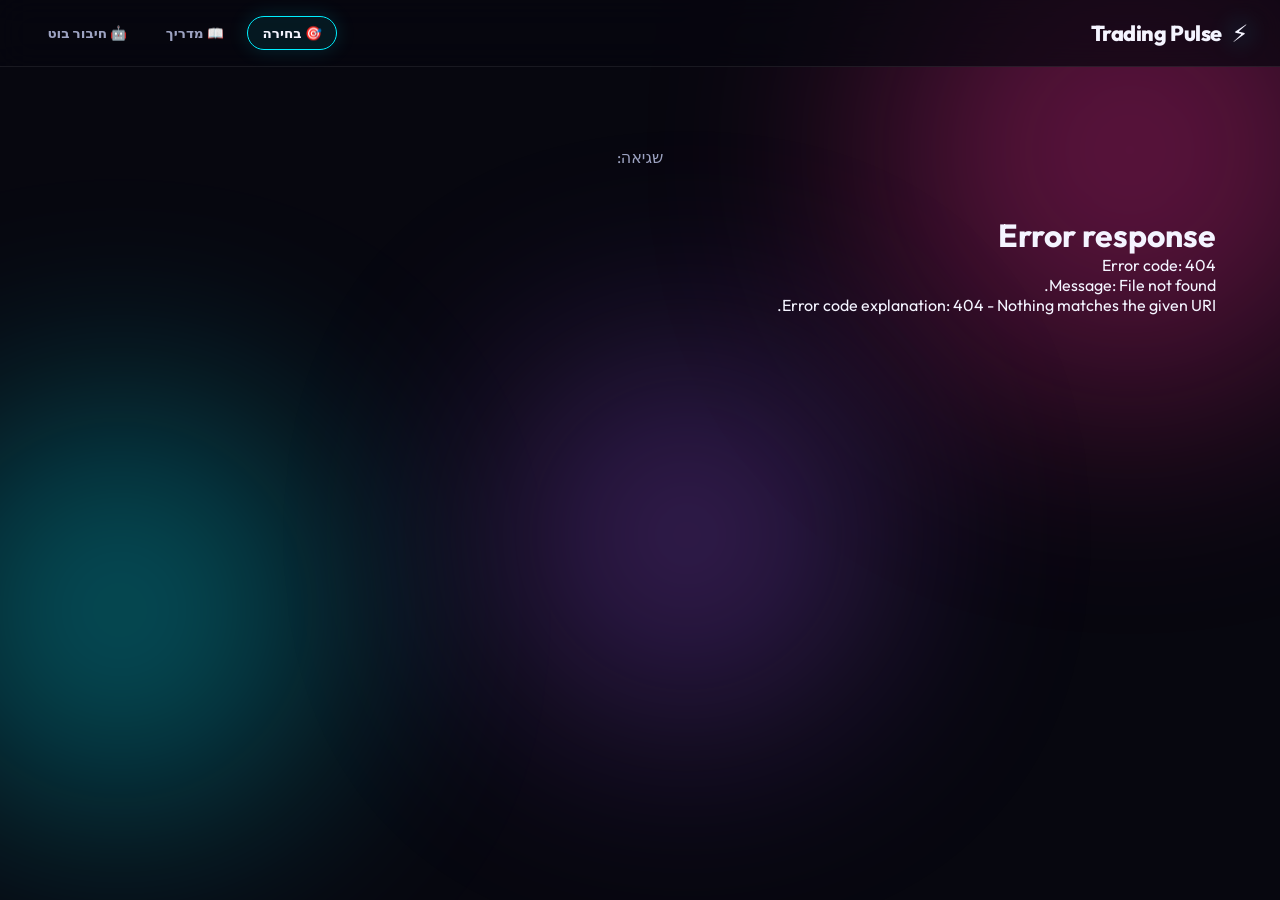
==== docs/index.html @ 69908e3f "﻿Accept קנה 200 as an offer-queue amount reply, and publish static public guides. Bare amounts still" ====
<!DOCTYPE html>
<html lang="he" dir="rtl">
<head>
  <meta charset="UTF-8" />
  <meta name="viewport" content="width=device-width, initial-scale=1.0" />
  <title>Trading Pulse — הדגמה ציבורית</title>
  <meta name="description" content="הדגמה ציבורית וסטטית של Trading Pulse: איך בוחרים מניות, פקודות טלגרם, וחיבור בוט. בלי מידע פיננסי, בלי חיבור למכשיר או לחשבון של אף אחד." />
  <link rel="preconnect" href="https://fonts.googleapis.com" />
  <link rel="preconnect" href="https://fonts.gstatic.com" crossorigin />
  <link href="https://fonts.googleapis.com/css2?family=Outfit:wght@400;600;700;800&display=swap" rel="stylesheet" />
  <link rel="stylesheet" href="style.css" />
</head>
<body>
  <div class="bg-glow bg-glow-1"></div>
  <div class="bg-glow bg-glow-2"></div>
  <div class="bg-glow bg-glow-3"></div>

  <header class="topbar">
    <a href="#/" class="logo">
      <span class="logo-icon">⚡</span>
      <span>Trading Pulse</span>
    </a>
    <nav class="nav" id="nav"></nav>
  </header>

  <main id="app" class="app"></main>

  <script src="app.js"></script>
</body>
</html>
---- docs/style.css ----
:root {
  --bg: #07070f;
  --surface: rgba(18, 18, 32, 0.75);
  --border: rgba(255, 255, 255, 0.08);
  --text: #f4f4ff;
  --muted: #9da3c2;
  --pink: #ff2d95;
  --cyan: #00f0ff;
  --purple: #a855f7;
  --lime: #b8ff00;
  --yellow: #ffe600;
  --green: #00ff88;
  --red: #ff3366;
  --radius: 20px;
  --font: "Outfit", system-ui, sans-serif;
}

* { box-sizing: border-box; margin: 0; padding: 0; }

body {
  font-family: var(--font);
  background: var(--bg);
  color: var(--text);
  min-height: 100vh;
  overflow-x: hidden;
}

.bg-glow {
  position: fixed;
  border-radius: 50%;
  filter: blur(120px);
  opacity: 0.35;
  pointer-events: none;
  z-index: 0;
}
.bg-glow-1 { width: 500px; height: 500px; background: var(--pink); top: -100px; right: -100px; }
.bg-glow-2 { width: 400px; height: 400px; background: var(--cyan); bottom: 10%; left: -80px; }
.bg-glow-3 { width: 350px; height: 350px; background: var(--purple); top: 40%; left: 40%; }

.topbar {
  position: sticky;
  top: 0;
  z-index: 100;
  display: flex;
  align-items: center;
  justify-content: space-between;
  padding: 1rem 2rem;
  backdrop-filter: blur(16px);
  background: rgba(7, 7, 15, 0.7);
  border-bottom: 1px solid var(--border);
}

.logo {
  display: flex;
  align-items: center;
  gap: 0.6rem;
  font-weight: 800;
  font-size: 1.35rem;
  text-decoration: none;
  color: var(--text);
  letter-spacing: -0.02em;
}
.logo-icon {
  font-size: 1.5rem;
  filter: drop-shadow(0 0 12px var(--cyan));
}

.nav {
  display: flex;
  gap: 0.5rem;
  flex-wrap: wrap;
}
.nav a.active {
  color: var(--text);
  border-color: rgba(255, 45, 149, 0.45);
  background: rgba(255, 45, 149, 0.08);
}
.nav-badge {
  display: inline-block;
  min-width: 1.1rem;
  padding: 0 0.35rem;
  margin-right: 0.25rem;
  border-radius: 999px;
  background: var(--pink);
  color: #fff;
  font-size: 0.65rem;
  font-weight: 800;
  vertical-align: top;
}
.pending-banner {
  display: block;
  margin-bottom: 1.25rem;
  padding: 0.85rem 1rem;
  border-radius: var(--radius);
  background: rgba(255, 45, 149, 0.12);
  border: 1px solid rgba(255, 45, 149, 0.35);
  color: var(--text);
  text-decoration: none;
  font-weight: 700;
  animation: pulse-banner 2s ease-in-out infinite;
}
@keyframes pulse-banner {
  0%, 100% { box-shadow: 0 0 0 rgba(255, 45, 149, 0); }
  50% { box-shadow: 0 0 24px rgba(255, 45, 149, 0.25); }
}

.plan-actions {
  display: flex;
  gap: 0.75rem;
  margin-bottom: 1.25rem;
  flex-wrap: wrap;
}
.plan-recs {
  display: flex;
  flex-direction: column;
  gap: 1rem;
}
.plan-rec-card {
  background: var(--surface);
  border: 1px solid var(--border);
  border-radius: var(--radius);
  padding: 1.1rem;
}
.plan-rec-card.is-approved {
  border-color: rgba(0, 255, 136, 0.35);
}
.plan-rec-head {
  display: flex;
  justify-content: space-between;
  align-items: center;
  margin-bottom: 0.65rem;
}
.plan-rec-actions {
  display: flex;
  gap: 0.5rem;
  margin-top: 0.85rem;
}
.plan-news {
  margin-top: 0.65rem;
  color: var(--muted);
  font-size: 0.88rem;
}
.plan-status-msg {
  margin-top: 1rem;
  color: var(--cyan);
  font-weight: 600;
}
.plan-allocation {
  margin-top: 1.5rem;
  padding: 1.25rem;
  background: var(--surface);
  border: 1px solid var(--border);
  border-radius: var(--radius);
}
.plan-allocation.applied {
  border-color: rgba(0, 255, 136, 0.35);
}
.plan-allocation h2 {
  margin: 0 0 0.5rem;
  font-size: 1.15rem;
}
.allocation-hint {
  color: var(--muted);
  margin-bottom: 1rem;
}
.allocation-options {
  display: flex;
  flex-direction: column;
  gap: 1rem;
}
.allocation-option {
  padding: 1rem;
  border-radius: var(--radius);
  border: 1px solid var(--border);
  background: rgba(0, 0, 0, 0.15);
}
.allocation-option.full {
  border-color: rgba(0, 200, 255, 0.25);
}
.allocation-option.partial {
  border-color: rgba(255, 200, 0, 0.25);
}
.allocation-option-head {
  display: flex;
  justify-content: space-between;
  align-items: center;
  gap: 0.5rem;
  flex-wrap: wrap;
  margin-bottom: 0.35rem;
}
.allocation-badge {
  font-size: 0.75rem;
  padding: 0.2rem 0.5rem;
  border-radius: 999px;
  background: rgba(255, 255, 255, 0.08);
  color: var(--muted);
}
.allocation-desc {
  color: var(--muted);
  font-size: 0.9rem;
  margin: 0.25rem 0 0.5rem;
}
.allocation-summary {
  margin: 0.5rem 0 0.75rem;
  padding-right: 1.1rem;
  color: var(--text);
  font-size: 0.88rem;
}
.allocation-summary li {
  margin-bottom: 0.2rem;
}
.btn-allocation {
  background: linear-gradient(135deg, #7c3aed, #a855f7);
  color: #fff;
  border: none;
}
.btn-allocation:hover {
  filter: brightness(1.08);
}
.allocation-done,
.allocation-amounts {
  color: var(--muted);
  margin-top: 0.35rem;
}
.btn {
  border: none;
  border-radius: 999px;
  padding: 0.55rem 1.1rem;
  font-family: var(--font);
  font-weight: 700;
  cursor: pointer;
  font-size: 0.88rem;
}
.btn-sm {
  padding: 0.35rem 0.85rem;
  font-size: 0.8rem;
}
.btn-approve {
  background: rgba(0, 255, 136, 0.15);
  color: var(--green);
  border: 1px solid rgba(0, 255, 136, 0.35);
}
.btn-start {
  background: linear-gradient(135deg, rgba(0, 240, 255, 0.25), rgba(0, 255, 136, 0.2));
  color: var(--cyan);
  border: 2px solid rgba(0, 240, 255, 0.55);
  font-size: 1.05rem;
  padding: 0.85rem 2rem;
  margin-top: 1rem;
  box-shadow: 0 0 24px rgba(0, 240, 255, 0.15);
  display: inline-block;
  text-decoration: none;
  text-align: center;
}
.plan-cta {
  min-width: 220px;
}
.btn-start:hover {
  box-shadow: 0 0 32px rgba(0, 240, 255, 0.28);
}
.plan-simple {
  text-align: center;
  max-width: 520px;
  margin: 2rem auto;
}
.plan-simple h1 {
  font-size: 1.75rem;
  margin-bottom: 0.75rem;
}
.plan-simple-sub {
  color: var(--muted);
  margin: 0.5rem 0 0;
}
.plan-simple-done h1 {
  color: var(--green);
}
.plan-details {
  max-width: 640px;
  margin: 1.5rem auto;
  color: var(--muted);
}
.plan-details summary {
  cursor: pointer;
  color: var(--cyan);
  font-weight: 600;
  margin-bottom: 0.75rem;
}
.btn-reject {
  background: rgba(255, 51, 102, 0.12);
  color: var(--red);
  border: 1px solid rgba(255, 51, 102, 0.35);
}

.health-panel {
  margin-bottom: 1.5rem;
  padding: 1rem 1.15rem;
  border-radius: var(--radius);
  border: 1px solid var(--border);
  background: var(--surface);
}
.health-panel.health-ok {
  border-color: rgba(0, 255, 136, 0.25);
}
.health-panel.health-offline {
  border-color: rgba(255, 51, 102, 0.35);
  background: rgba(255, 51, 102, 0.06);
}
.health-head {
  display: flex;
  align-items: center;
  justify-content: space-between;
  gap: 0.75rem;
  margin-bottom: 0.65rem;
}
.health-head .section-title {
  margin: 0;
}
.health-badge {
  font-size: 0.75rem;
  font-weight: 800;
  padding: 0.25rem 0.65rem;
  border-radius: 999px;
  background: rgba(0, 255, 136, 0.12);
  color: var(--green);
  border: 1px solid rgba(0, 255, 136, 0.3);
}
.health-offline .health-badge {
  background: rgba(255, 51, 102, 0.12);
  color: var(--red);
  border-color: rgba(255, 51, 102, 0.35);
}
.health-meta {
  display: flex;
  flex-wrap: wrap;
  gap: 0.35rem 1.25rem;
  color: var(--muted);
  font-size: 0.82rem;
  margin-bottom: 0.75rem;
}
.health-jobs {
  display: flex;
  flex-direction: column;
  gap: 0.35rem;
}
.health-row {
  display: flex;
  justify-content: space-between;
  gap: 1rem;
  font-size: 0.88rem;
}
.health-muted {
  color: var(--muted);
  font-size: 0.8rem;
  text-align: left;
}
.health-error {
  margin-top: 0.75rem;
  padding: 0.55rem 0.75rem;
  border-radius: 8px;
  background: rgba(255, 51, 102, 0.1);
  color: var(--red);
  font-size: 0.85rem;
}
.health-log {
  margin-top: 0.75rem;
  font-size: 0.75rem;
  color: var(--muted);
}
.health-log-line {
  font-family: ui-monospace, monospace;
  white-space: pre-wrap;
  word-break: break-all;
}

.portfolio-stats .sub {
  margin-top: 0.35rem;
  font-size: 0.78rem;
  color: var(--muted);
}
.section-hint {
  color: var(--muted);
  font-size: 0.88rem;
  margin: -0.5rem 0 1rem;
}
.portfolio-table-wrap {
  overflow-x: auto;
  margin-bottom: 2rem;
  border-radius: var(--radius);
  border: 1px solid var(--border);
  background: var(--surface);
}
.portfolio-table {
  width: 100%;
  border-collapse: collapse;
  font-size: 0.88rem;
}
.portfolio-table th,
.portfolio-table td {
  padding: 0.75rem 1rem;
  text-align: right;
  border-bottom: 1px solid var(--border);
}
.portfolio-table th {
  color: var(--muted);
  font-weight: 700;
  font-size: 0.78rem;
  text-transform: uppercase;
  letter-spacing: 0.04em;
}
.portfolio-table tbody tr:hover {
  background: rgba(0, 240, 255, 0.04);
}
.portfolio-table .empty-cell {
  color: var(--muted);
  text-align: center;
  padding: 1.5rem;
}
.portfolio-table .pnl.up {
  color: var(--green);
  font-weight: 700;
}
.portfolio-table .pnl.down {
  color: var(--red);
  font-weight: 700;
}
.portfolio-table .pnl.positive {
  color: var(--green);
  font-weight: 700;
}
.portfolio-table .pnl.negative {
  color: var(--red);
  font-weight: 700;
}

.strategy-perf-wrap {
  margin-top: 0.5rem;
}
.strategy-perf-table {
  table-layout: fixed;
}
.strategy-perf-table th:nth-child(1),
.strategy-perf-table td.strat-name {
  width: 32%;
}
.strategy-perf-table th:nth-child(2),
.strategy-perf-table th:nth-child(3),
.strategy-perf-table th:nth-child(4),
.strategy-perf-table td.num {
  width: 11%;
  text-align: center;
  font-variant-numeric: tabular-nums;
  white-space: nowrap;
}
.strategy-perf-table th:nth-child(5),
.strategy-perf-table td.pnl {
  width: 14%;
  text-align: center;
  direction: ltr;
  font-variant-numeric: tabular-nums;
  white-space: nowrap;
}
.strategy-perf-table th:nth-child(6),
.strategy-perf-table td.sample {
  width: 20%;
  color: var(--muted);
  font-size: 0.82rem;
}
.strategy-perf-table td.strat-name {
  font-weight: 600;
  color: var(--text);
}

.nav a {
  color: var(--muted);
  text-decoration: none;
  padding: 0.45rem 0.9rem;
  border-radius: 999px;
  font-size: 0.85rem;
  font-weight: 600;
  border: 1px solid transparent;
  transition: 0.2s;
}
.nav a:hover, .nav a.active {
  color: var(--text);
  border-color: var(--cyan);
  background: rgba(0, 240, 255, 0.08);
  box-shadow: 0 0 20px rgba(0, 240, 255, 0.15);
}

.app {
  position: relative;
  z-index: 1;
  max-width: 1200px;
  margin: 0 auto;
  padding: 2rem 1.5rem 4rem;
}

.hero {
  margin-bottom: 2rem;
}
.hero h1 {
  font-size: clamp(2rem, 5vw, 3rem);
  font-weight: 800;
  line-height: 1.1;
  background: linear-gradient(135deg, var(--cyan), var(--pink), var(--lime));
  -webkit-background-clip: text;
  -webkit-text-fill-color: transparent;
  background-clip: text;
}
.hero p {
  color: var(--muted);
  margin-top: 0.5rem;
  font-size: 1.05rem;
}

.stats-grid {
  display: grid;
  grid-template-columns: repeat(auto-fit, minmax(180px, 1fr));
  gap: 1rem;
  margin-bottom: 2rem;
}

.stat-card {
  background: var(--surface);
  border: 1px solid var(--border);
  border-radius: var(--radius);
  padding: 1.25rem;
  backdrop-filter: blur(12px);
  position: relative;
  overflow: hidden;
}
.stat-card::before {
  content: "";
  position: absolute;
  top: 0; right: 0;
  width: 100%; height: 3px;
  background: linear-gradient(90deg, var(--pink), var(--cyan));
}
.stat-card .label { color: var(--muted); font-size: 0.8rem; font-weight: 600; text-transform: uppercase; letter-spacing: 0.06em; }
.stat-card .value { font-size: 1.75rem; font-weight: 800; margin-top: 0.35rem; }
.stat-card.positive .value { color: var(--green); text-shadow: 0 0 24px rgba(0, 255, 136, 0.4); }
.stat-card.negative .value { color: var(--red); text-shadow: 0 0 24px rgba(255, 51, 102, 0.4); }
.stat-card.accent .value { color: var(--cyan); text-shadow: 0 0 24px rgba(0, 240, 255, 0.35); }

.section-title {
  font-size: 1.1rem;
  font-weight: 700;
  margin-bottom: 1rem;
  display: flex;
  align-items: center;
  gap: 0.5rem;
}
.section-title::before {
  content: "";
  width: 4px;
  height: 1.1rem;
  background: linear-gradient(var(--pink), var(--purple));
  border-radius: 4px;
}

.cards-grid {
  display: grid;
  grid-template-columns: repeat(auto-fill, minmax(280px, 1fr));
  gap: 1rem;
  margin-bottom: 2.5rem;
}

.pick-card {
  background: var(--surface);
  border: 1px solid var(--border);
  border-radius: var(--radius);
  padding: 1.25rem;
  text-decoration: none;
  color: inherit;
  display: block;
  transition: transform 0.2s, box-shadow 0.2s, border-color 0.2s;
}
.pick-card:hover {
  transform: translateY(-4px);
  border-color: rgba(255, 45, 149, 0.5);
  box-shadow: 0 12px 40px rgba(255, 45, 149, 0.15);
}

.pick-card-header {
  display: flex;
  justify-content: space-between;
  align-items: flex-start;
  margin-bottom: 0.75rem;
}
.pick-symbol {
  font-size: 1.6rem;
  font-weight: 800;
  letter-spacing: -0.03em;
}
.pick-date { color: var(--muted); font-size: 0.85rem; }

.badge {
  display: inline-block;
  padding: 0.25rem 0.65rem;
  border-radius: 999px;
  font-size: 0.72rem;
  font-weight: 700;
  text-transform: uppercase;
  letter-spacing: 0.04em;
}
.badge-invested { background: rgba(0, 255, 136, 0.15); color: var(--green); border: 1px solid rgba(0, 255, 136, 0.35); }
.badge-skipped { background: rgba(255, 230, 0, 0.12); color: var(--yellow); border: 1px solid rgba(255, 230, 0, 0.3); }
.badge-pending { background: rgba(168, 85, 247, 0.15); color: var(--purple); border: 1px solid rgba(168, 85, 247, 0.35); }

.pick-meta {
  display: flex;
  gap: 1rem;
  flex-wrap: wrap;
  font-size: 0.88rem;
  color: var(--muted);
}
.pick-pnl {
  margin-top: 0.75rem;
  font-size: 1.25rem;
  font-weight: 800;
}
.pick-pnl.up { color: var(--green); }
.pick-pnl.down { color: var(--red); }
.pick-pnl.neutral { color: var(--muted); }

.signal-meta {
  display: flex;
  flex-wrap: wrap;
  gap: 0.5rem;
  margin: 0.75rem 0;
}
.signal-meta span {
  font-size: 0.78rem;
  font-weight: 600;
  padding: 0.25rem 0.55rem;
  border-radius: 999px;
  background: rgba(168, 85, 247, 0.12);
  color: var(--purple);
  border: 1px solid rgba(168, 85, 247, 0.25);
}

.source-block {
  margin-top: 0.85rem;
  padding-top: 0.85rem;
  border-top: 1px solid var(--border);
}
.source-block.compact {
  margin-top: 0.65rem;
  padding-top: 0.65rem;
}
.source-title {
  font-size: 0.75rem;
  font-weight: 700;
  color: var(--muted);
  text-transform: uppercase;
  letter-spacing: 0.05em;
  margin-bottom: 0.55rem;
}
.source-chips {
  display: flex;
  flex-wrap: wrap;
  gap: 0.35rem;
}
.source-chip {
  font-size: 0.72rem;
  font-weight: 600;
  padding: 0.2rem 0.5rem;
  border-radius: 999px;
  background: rgba(0, 240, 255, 0.08);
  color: var(--cyan);
  border: 1px solid rgba(0, 240, 255, 0.22);
}
.source-bars {
  display: flex;
  flex-direction: column;
  gap: 0.45rem;
}
.source-row {
  display: grid;
  grid-template-columns: 92px 1fr 42px;
  align-items: center;
  gap: 0.65rem;
}
.source-name {
  font-size: 0.78rem;
  font-weight: 600;
  color: var(--text);
}
.source-bar-track {
  height: 8px;
  border-radius: 999px;
  background: rgba(255, 255, 255, 0.06);
  overflow: hidden;
}
.source-bar-fill {
  height: 100%;
  border-radius: 999px;
  background: linear-gradient(90deg, var(--pink), var(--cyan));
  box-shadow: 0 0 12px rgba(0, 240, 255, 0.35);
}
.source-val {
  font-size: 0.82rem;
  font-weight: 800;
  color: var(--cyan);
  text-align: left;
}

.source-warning {
  font-size: 0.75rem;
  font-weight: 700;
  color: var(--yellow);
  margin-bottom: 0.5rem;
}

.enrichment-meta {
  display: flex;
  flex-wrap: wrap;
  gap: 0.5rem;
  margin-top: 0.65rem;
}
.enrichment-meta span {
  font-size: 0.78rem;
  font-weight: 600;
  padding: 0.25rem 0.55rem;
  border-radius: 999px;
  background: rgba(255, 230, 0, 0.1);
  color: var(--yellow);
  border: 1px solid rgba(255, 230, 0, 0.25);
}

.chart-panel {
  background: var(--surface);
  border: 1px solid var(--border);
  border-radius: var(--radius);
  padding: 1.25rem;
  margin-bottom: 1.5rem;
  backdrop-filter: blur(12px);
}
.chart-panel h3 {
  font-size: 1rem;
  margin-bottom: 1rem;
  font-weight: 700;
}
.chart-wrap {
  position: relative;
  height: 260px;
}

.compare-bars {
  display: grid;
  grid-template-columns: 1fr 1fr;
  gap: 1rem;
  margin-top: 1rem;
}
.compare-box {
  border-radius: 14px;
  padding: 1rem;
  text-align: center;
  border: 1px solid var(--border);
}
.compare-box.invested { background: rgba(0, 255, 136, 0.06); border-color: rgba(0, 255, 136, 0.25); }
.compare-box.skipped { background: rgba(255, 230, 0, 0.06); border-color: rgba(255, 230, 0, 0.2); }
.compare-box .title { font-size: 0.75rem; color: var(--muted); font-weight: 600; text-transform: uppercase; }
.compare-box .amount { font-size: 1.5rem; font-weight: 800; margin-top: 0.35rem; }

.stock-hero {
  display: flex;
  align-items: center;
  gap: 1rem;
  margin-bottom: 2rem;
  flex-wrap: wrap;
}
.stock-hero .symbol-big {
  font-size: clamp(2.5rem, 8vw, 4rem);
  font-weight: 800;
  background: linear-gradient(135deg, var(--lime), var(--cyan));
  -webkit-background-clip: text;
  -webkit-text-fill-color: transparent;
  background-clip: text;
}

.news-list {
  list-style: none;
  margin-top: 0.75rem;
}
.news-list li {
  font-size: 0.85rem;
  color: var(--muted);
  padding: 0.35rem 0;
  border-bottom: 1px solid var(--border);
}
.news-list li:last-child { border: none; }

.empty {
  text-align: center;
  padding: 3rem;
  color: var(--muted);
}

@media (max-width: 600px) {
  .compare-bars { grid-template-columns: 1fr; }
  .topbar { padding: 1rem; }
}

.msg-filter {
  display: flex;
  gap: 0.5rem;
  margin-bottom: 1.25rem;
  flex-wrap: wrap;
}
.filter-btn {
  background: var(--surface);
  border: 1px solid var(--border);
  color: var(--muted);
  padding: 0.45rem 1rem;
  border-radius: 999px;
  font-family: var(--font);
  font-weight: 600;
  font-size: 0.85rem;
  cursor: pointer;
  transition: 0.2s;
}
.filter-btn:hover, .filter-btn.active {
  color: var(--text);
  border-color: var(--pink);
  background: rgba(255, 45, 149, 0.1);
  box-shadow: 0 0 16px rgba(255, 45, 149, 0.15);
}

.msg-thread {
  display: flex;
  flex-direction: column;
  gap: 0.75rem;
  max-height: 70vh;
  overflow-y: auto;
  padding: 0.5rem 0.25rem 2rem;
}

.msg-bubble {
  max-width: 92%;
  border-radius: 16px;
  padding: 0.85rem 1rem;
  border: 1px solid var(--border);
  backdrop-filter: blur(10px);
}
.msg-bubble.out {
  align-self: flex-start;
  background: rgba(0, 240, 255, 0.06);
  border-color: rgba(0, 240, 255, 0.25);
  margin-left: 0;
  margin-right: auto;
}
.msg-bubble.in {
  align-self: flex-end;
  background: rgba(255, 45, 149, 0.08);
  border-color: rgba(255, 45, 149, 0.3);
  margin-left: auto;
  margin-right: 0;
}

.msg-meta {
  display: flex;
  flex-wrap: wrap;
  gap: 0.5rem;
  align-items: center;
  margin-bottom: 0.5rem;
  font-size: 0.75rem;
}
.msg-ctx {
  font-weight: 700;
  color: var(--cyan);
  text-transform: uppercase;
  letter-spacing: 0.04em;
}
.msg-bubble.in .msg-ctx { color: var(--pink); }
.msg-time { color: var(--muted); }
.msg-tag {
  font-size: 0.65rem;
  padding: 0.15rem 0.45rem;
  border-radius: 6px;
  background: rgba(184, 255, 0, 0.12);
  color: var(--lime);
  border: 1px solid rgba(184, 255, 0, 0.25);
}

.msg-body {
  font-family: var(--font);
  font-size: 0.88rem;
  line-height: 1.5;
  white-space: pre-wrap;
  word-break: break-word;
  color: var(--text);
  background: transparent;
  border: none;
  margin: 0;
  padding: 0;
}

.msg-image {
  display: block;
  width: 100%;
  max-width: 360px;
  border-radius: 12px;
  margin: 0.5rem 0 0.65rem;
  border: 1px solid var(--border);
}

.settings-meta {
  display: flex;
  flex-wrap: wrap;
  gap: 1rem 2rem;
  margin-bottom: 1.25rem;
  padding: 0.75rem 1rem;
  border-radius: 12px;
  background: rgba(0, 240, 255, 0.05);
  border: 1px solid rgba(0, 240, 255, 0.15);
  color: var(--muted);
  font-size: 0.85rem;
}

.settings-form {
  display: flex;
  flex-direction: column;
  gap: 1.5rem;
}

.settings-section {
  background: var(--surface);
  border: 1px solid var(--border);
  border-radius: var(--radius);
  padding: 1.25rem 1.35rem;
}

.settings-grid {
  display: grid;
  grid-template-columns: repeat(auto-fill, minmax(260px, 1fr));
  gap: 1rem 1.25rem;
  margin-top: 0.75rem;
}

.settings-field {
  display: flex;
  flex-direction: column;
  gap: 0.45rem;
}

.settings-field-check {
  flex-direction: row;
  align-items: flex-start;
  justify-content: space-between;
  gap: 1rem;
  padding: 0.65rem 0.75rem;
  border-radius: 12px;
  background: rgba(255, 255, 255, 0.02);
  border: 1px solid var(--border);
  cursor: pointer;
}

.settings-field-check input[type="checkbox"] {
  width: 1.1rem;
  height: 1.1rem;
  accent-color: var(--cyan);
  margin-top: 0.15rem;
  flex-shrink: 0;
}

.settings-label-row {
  display: flex;
  align-items: center;
  gap: 0.5rem;
  flex-wrap: wrap;
}

.settings-label {
  font-weight: 700;
  font-size: 0.92rem;
}

.settings-input {
  width: 100%;
  padding: 0.55rem 0.75rem;
  border-radius: 10px;
  border: 1px solid var(--border);
  background: rgba(7, 7, 15, 0.65);
  color: var(--text);
  font-family: var(--font);
  font-size: 0.92rem;
}

.settings-input:focus {
  outline: none;
  border-color: rgba(0, 240, 255, 0.45);
  box-shadow: 0 0 0 2px rgba(0, 240, 255, 0.12);
}

.settings-hint {
  color: var(--muted);
  font-size: 0.8rem;
  line-height: 1.4;
}

.settings-dual-time {
  color: var(--cyan);
  font-size: 0.82rem;
  font-weight: 600;
  margin: 0.35rem 0 0;
  direction: ltr;
  text-align: right;
}

.settings-section-note {
  color: var(--muted);
  font-size: 0.88rem;
  margin: -0.25rem 0 0.85rem;
}

.settings-restart-tag {
  font-size: 0.68rem;
  font-weight: 700;
  padding: 0.12rem 0.45rem;
  border-radius: 999px;
  background: rgba(255, 230, 0, 0.12);
  color: var(--yellow);
  border: 1px solid rgba(255, 230, 0, 0.3);
}

.settings-actions {
  display: flex;
  align-items: center;
  gap: 1rem;
  flex-wrap: wrap;
  margin-top: 1.25rem;
  padding-bottom: 2rem;
}

.btn-save {
  background: rgba(0, 240, 255, 0.12);
  color: var(--cyan);
  border: 1px solid rgba(0, 240, 255, 0.35);
}

.settings-status {
  font-weight: 600;
  font-size: 0.9rem;
  color: var(--muted);
}

.settings-status.ok {
  color: var(--green);
}

.settings-status.err {
  color: var(--red);
}

.update-options {
  display: flex;
  flex-direction: column;
  gap: 0.65rem;
  margin: 0.75rem 0 0.25rem;
}

.update-option {
  display: flex;
  align-items: flex-start;
  gap: 0.65rem;
  padding: 0.75rem 0.9rem;
  border: 1px solid rgba(255, 255, 255, 0.08);
  border-radius: 10px;
  cursor: pointer;
  background: rgba(255, 255, 255, 0.02);
}

.update-option:has(input:checked) {
  border-color: rgba(0, 240, 255, 0.35);
  background: rgba(0, 240, 255, 0.06);
}

.update-option input {
  margin-top: 0.2rem;
}

.update-badge {
  display: inline-block;
  margin-inline-start: 0.35rem;
  padding: 0.1rem 0.45rem;
  border-radius: 999px;
  font-size: 0.75rem;
  font-weight: 700;
  color: var(--cyan);
  background: rgba(0, 240, 255, 0.12);
  border: 1px solid rgba(0, 240, 255, 0.25);
}

.telegram-settings {
  margin-bottom: 1.25rem;
}
.telegram-intro {
  color: var(--muted);
  margin: 0.5rem 0 0.75rem;
  font-size: 0.92rem;
}
.telegram-status {
  display: inline-block;
  padding: 0.35rem 0.75rem;
  border-radius: 999px;
  font-size: 0.85rem;
  font-weight: 600;
  margin-bottom: 0.75rem;
}
.telegram-status.ok {
  background: rgba(0, 255, 136, 0.12);
  color: var(--green);
}
.telegram-status.warn {
  background: rgba(255, 200, 0, 0.12);
  color: #ffc800;
}
.telegram-setup-steps {
  margin: 0 0 1rem;
  padding-right: 1.25rem;
  color: var(--muted);
  font-size: 0.88rem;
  line-height: 1.5;
}
.telegram-setup-steps li {
  margin-bottom: 0.35rem;
}
.telegram-form {
  margin-top: 0.5rem;
}
.telegram-actions {
  margin-top: 0.75rem;
  display: flex;
  flex-wrap: wrap;
  gap: 0.75rem;
  align-items: center;
}

.guide-section {
  margin-bottom: 1.75rem;
  background: var(--surface);
  border: 1px solid var(--border);
  border-radius: var(--radius);
  padding: 1.25rem 1.35rem;
}

.guide-flow {
  display: flex;
  flex-direction: column;
  gap: 0;
  margin-top: 0.75rem;
  position: relative;
}

.guide-flow-step {
  display: grid;
  grid-template-columns: 88px 1fr;
  gap: 1rem;
  position: relative;
  padding-bottom: 1.25rem;
}

.guide-flow-marker {
  font-weight: 800;
  font-size: 0.85rem;
  color: var(--cyan);
  background: rgba(0, 240, 255, 0.08);
  border: 1px solid rgba(0, 240, 255, 0.25);
  border-radius: 10px;
  padding: 0.45rem 0.55rem;
  text-align: center;
  align-self: start;
}

.guide-flow-title {
  font-weight: 700;
  font-size: 1rem;
}

.guide-flow-detail {
  color: var(--muted);
  font-size: 0.9rem;
  margin-top: 0.25rem;
  line-height: 1.45;
}

.guide-flow-line {
  position: absolute;
  right: 43px;
  top: 2.2rem;
  bottom: 0;
  width: 2px;
  background: linear-gradient(var(--cyan), transparent);
  opacity: 0.35;
}

.guide-cards {
  display: grid;
  grid-template-columns: repeat(auto-fill, minmax(280px, 1fr));
  gap: 1rem;
  margin-top: 0.75rem;
}

.guide-card {
  background: rgba(7, 7, 15, 0.45);
  border: 1px solid var(--border);
  border-radius: 14px;
  padding: 1rem 1.1rem;
}

.guide-card-head {
  display: flex;
  gap: 0.75rem;
  align-items: flex-start;
  margin-bottom: 0.65rem;
}

.guide-card-icon {
  font-size: 1.6rem;
  line-height: 1;
}

.guide-card-head h3 {
  font-size: 1rem;
  margin: 0;
}

.guide-card-when {
  color: var(--muted);
  font-size: 0.8rem;
  margin-top: 0.2rem;
}

.guide-list {
  margin: 0;
  padding-right: 1.1rem;
  color: var(--text);
  font-size: 0.9rem;
  line-height: 1.55;
}

.guide-list li {
  margin-bottom: 0.35rem;
}

.guide-warning {
  color: var(--yellow);
  font-size: 0.88rem;
  margin: 0.35rem 0 0.85rem;
  font-weight: 600;
}

.guide-cmd-grid {
  display: flex;
  flex-direction: column;
  gap: 0.55rem;
  margin-top: 0.5rem;
}

.guide-cmd {
  display: flex;
  align-items: center;
  gap: 0.75rem;
  flex-wrap: wrap;
  padding: 0.5rem 0.65rem;
  border-radius: 10px;
  background: rgba(255, 255, 255, 0.02);
  border: 1px solid var(--border);
  font-size: 0.9rem;
}

.guide-cmd-chip {
  font-family: ui-monospace, Consolas, monospace;
  font-weight: 700;
  color: var(--pink);
  background: rgba(255, 45, 149, 0.1);
  border: 1px solid rgba(255, 45, 149, 0.25);
  border-radius: 8px;
  padding: 0.2rem 0.55rem;
  white-space: nowrap;
}

.guide-examples {
  display: grid;
  grid-template-columns: repeat(auto-fill, minmax(260px, 1fr));
  gap: 1rem;
  margin-top: 0.75rem;
}

.guide-example {
  border-radius: 12px;
  padding: 0.85rem 1rem;
  border: 1px solid var(--border);
}

.guide-example.is-ok {
  background: rgba(0, 255, 136, 0.06);
  border-color: rgba(0, 255, 136, 0.25);
}

.guide-example.is-warn {
  background: rgba(255, 230, 0, 0.06);
  border-color: rgba(255, 230, 0, 0.25);
}

.guide-example-title {
  font-weight: 700;
  margin-bottom: 0.5rem;
}

.guide-example-steps {
  display: flex;
  align-items: center;
  gap: 0.45rem;
  flex-wrap: wrap;
  margin-bottom: 0.45rem;
}

.guide-example-steps code {
  font-family: ui-monospace, Consolas, monospace;
  color: var(--cyan);
  background: rgba(0, 240, 255, 0.08);
  padding: 0.15rem 0.45rem;
  border-radius: 6px;
}

.guide-arrow {
  color: var(--muted);
  font-size: 0.85rem;
}

.guide-example p {
  color: var(--muted);
  font-size: 0.85rem;
  line-height: 1.45;
}

.guide-tips {
  margin-top: 0.5rem;
}

.guide-disclaimer {
  margin-bottom: 1.25rem;
  padding: 0.75rem 1rem;
  border-radius: 12px;
  background: rgba(255, 230, 0, 0.06);
  border: 1px solid rgba(255, 230, 0, 0.22);
  color: var(--muted);
  font-size: 0.88rem;
  line-height: 1.5;
}

.guide-strategy-mode {
  color: var(--cyan);
  font-weight: 700;
  margin: 0.35rem 0 0.65rem;
}

.guide-strategy-meta {
  display: flex;
  flex-wrap: wrap;
  gap: 1rem 1.5rem;
  margin-top: 0.85rem;
  color: var(--muted);
  font-size: 0.88rem;
}

.guide-tickers {
  display: flex;
  flex-wrap: wrap;
  gap: 0.45rem;
  margin-top: 0.5rem;
}

.guide-tickers code {
  font-family: ui-monospace, Consolas, monospace;
  color: var(--lime);
  background: rgba(184, 255, 0, 0.08);
  border: 1px solid rgba(184, 255, 0, 0.2);
  border-radius: 8px;
  padding: 0.2rem 0.5rem;
  font-size: 0.85rem;
}

.guide-numbered {
  margin: 0.5rem 0 0;
  padding-right: 1.25rem;
  color: var(--muted);
  line-height: 1.55;
  font-size: 0.92rem;
}
.guide-numbered li {
  margin-bottom: 0.35rem;
}
.guide-tip-inline {
  margin: 0.65rem 0 0;
  color: var(--cyan);
  font-size: 0.88rem;
}
.guide-note {
  margin-top: 0.75rem;
  color: var(--muted);
  font-size: 0.9rem;
}
.guide-faq {
  display: flex;
  flex-direction: column;
  gap: 0.5rem;
}
.guide-faq-item {
  background: var(--surface);
  border: 1px solid var(--border);
  border-radius: var(--radius);
  padding: 0.65rem 1rem;
}
.guide-faq-item summary {
  cursor: pointer;
  font-weight: 600;
}
.guide-faq-item p {
  margin: 0.5rem 0 0;
  color: var(--muted);
  font-size: 0.9rem;
}
.guide-footer-actions {
  display: flex;
  flex-wrap: wrap;
  gap: 0.75rem;
  margin: 1.5rem 0 2rem;
}
.guide-footer-actions .btn {
  text-decoration: none;
}
.telegram-guide-link {
  display: inline-block;
  margin-right: 0.5rem;
  color: var(--cyan);
  font-weight: 600;
  text-decoration: none;
}
.telegram-guide-link:hover {
  text-decoration: underline;
}
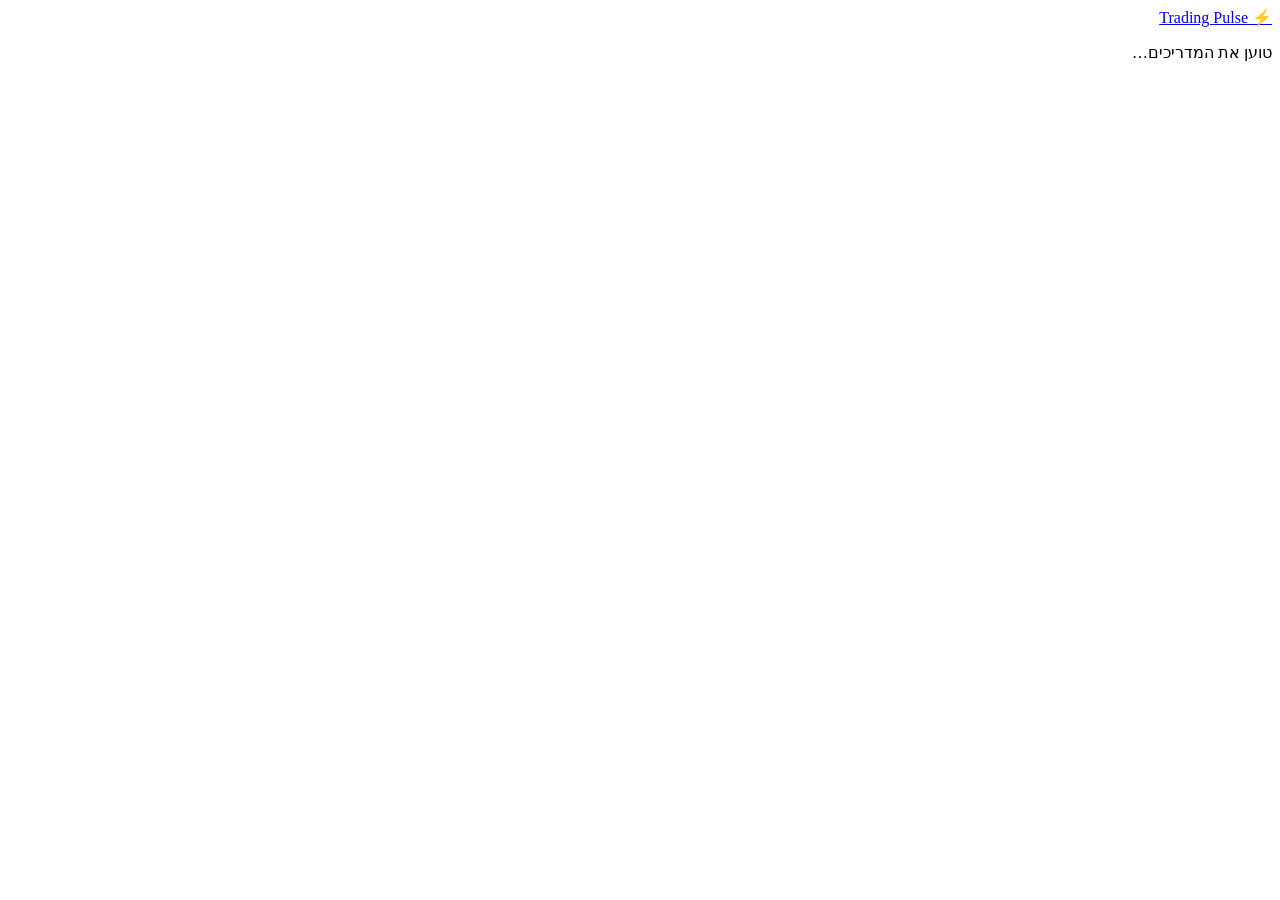
==== commit 9ba80a60: "Improve offer cards: metric cubes, entry method, larger detail text. Show שיטת כניסה (open vs breako" ====
--- a/docs/index.html
+++ b/docs/index.html
@@ -3,6 +3,8 @@
 <head>
   <meta charset="UTF-8" />
   <meta name="viewport" content="width=device-width, initial-scale=1.0" />
+  <!-- Project Pages live under /investing/ — keep relative CSS/JS/JSON rooted here. -->
+  <base href="/investing/" />
   <title>Trading Pulse — הדגמה ציבורית</title>
   <meta name="description" content="הדגמה ציבורית וסטטית של Trading Pulse: איך בוחרים מניות, פקודות טלגרם, וחיבור בוט. בלי מידע פיננסי, בלי חיבור למכשיר או לחשבון של אף אחד." />
   <link rel="preconnect" href="https://fonts.googleapis.com" />
@@ -23,7 +25,15 @@
     <nav class="nav" id="nav"></nav>
   </header>
 
-  <main id="app" class="app"></main>
+  <main id="app" class="app">
+    <p class="empty">טוען את המדריכים…</p>
+  </main>
+  <noscript>
+    <p class="empty" style="padding:2rem;text-align:center">
+      צריך JavaScript כדי להציג את המדריכים.
+      <a href="https://github.com/eligisri77/investing">קוד המקור ב-GitHub</a>
+    </p>
+  </noscript>
 
   <script src="app.js"></script>
 </body>
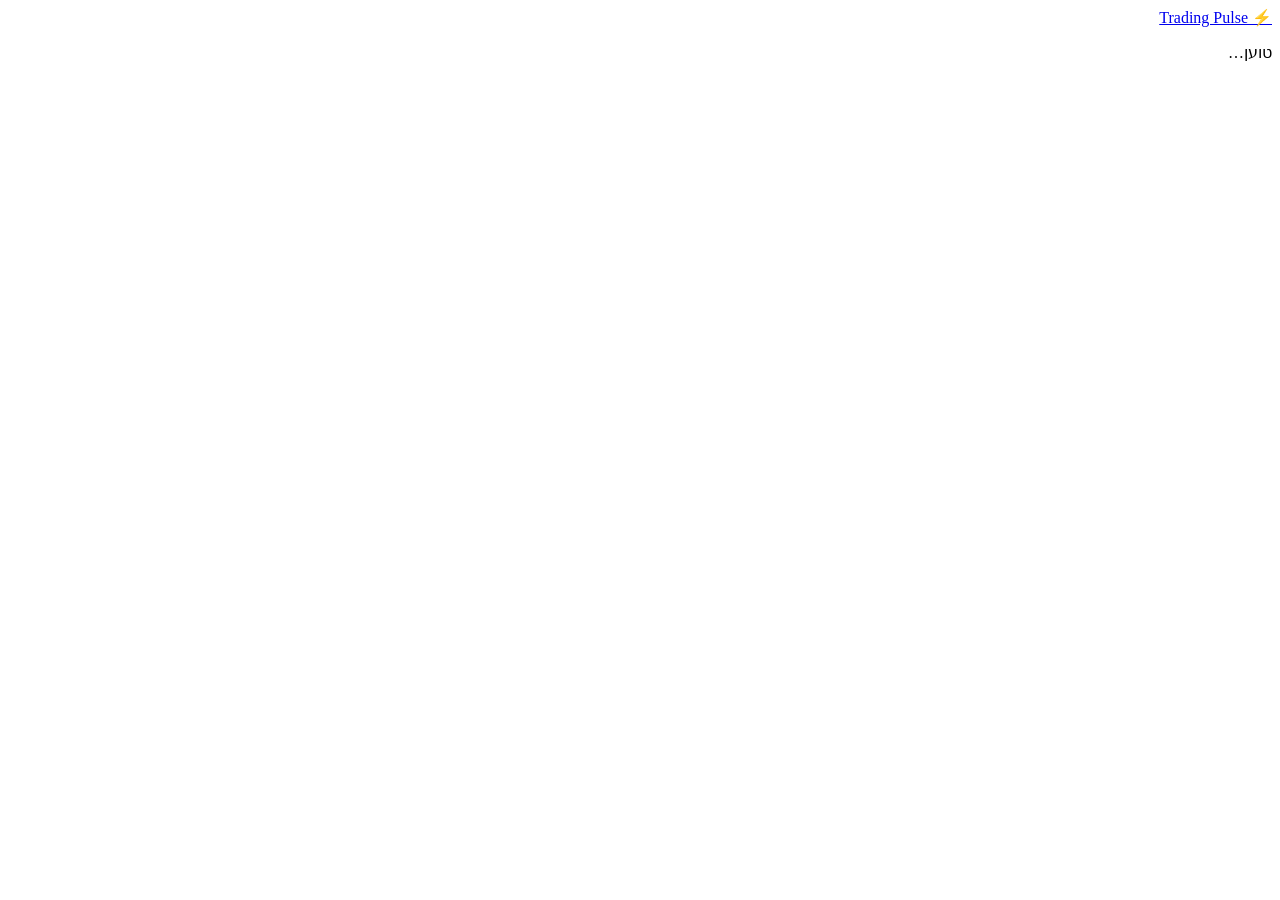
==== commit 9350c139: "Fix GitHub Pages nav and add a sample dashboard screen. Remove base-tag hash breakage for מדריך/חיבו" ====
--- a/docs/index.html
+++ b/docs/index.html
@@ -3,14 +3,13 @@
 <head>
   <meta charset="UTF-8" />
   <meta name="viewport" content="width=device-width, initial-scale=1.0" />
-  <!-- Project Pages live under /investing/ — keep relative CSS/JS/JSON rooted here. -->
-  <base href="/investing/" />
   <title>Trading Pulse — הדגמה ציבורית</title>
-  <meta name="description" content="הדגמה ציבורית וסטטית של Trading Pulse: איך בוחרים מניות, פקודות טלגרם, וחיבור בוט. בלי מידע פיננסי, בלי חיבור למכשיר או לחשבון של אף אחד." />
+  <meta name="description" content="הדגמה ציבורית וסטטית של Trading Pulse: דשבורד לדוגמה, איך בוחרים מניות, פקודות טלגרם, וחיבור בוט. בלי מידע פיננסי אמיתי." />
   <link rel="preconnect" href="https://fonts.googleapis.com" />
   <link rel="preconnect" href="https://fonts.gstatic.com" crossorigin />
   <link href="https://fonts.googleapis.com/css2?family=Outfit:wght@400;600;700;800&display=swap" rel="stylesheet" />
-  <link rel="stylesheet" href="style.css" />
+  <link rel="stylesheet" href="/investing/style.css" />
+  <link rel="stylesheet" href="/investing/demo-extra.css" />
 </head>
 <body>
   <div class="bg-glow bg-glow-1"></div>
@@ -18,7 +17,7 @@
   <div class="bg-glow bg-glow-3"></div>
 
   <header class="topbar">
-    <a href="#/" class="logo">
+    <a href="/investing/#/" class="logo" data-route="#/">
       <span class="logo-icon">⚡</span>
       <span>Trading Pulse</span>
     </a>
@@ -26,15 +25,15 @@
   </header>
 
   <main id="app" class="app">
-    <p class="empty">טוען את המדריכים…</p>
+    <p class="empty">טוען…</p>
   </main>
   <noscript>
     <p class="empty" style="padding:2rem;text-align:center">
-      צריך JavaScript כדי להציג את המדריכים.
+      צריך JavaScript כדי להציג את ההדגמה.
       <a href="https://github.com/eligisri77/investing">קוד המקור ב-GitHub</a>
     </p>
   </noscript>
 
-  <script src="app.js"></script>
+  <script src="/investing/app.js"></script>
 </body>
 </html>
